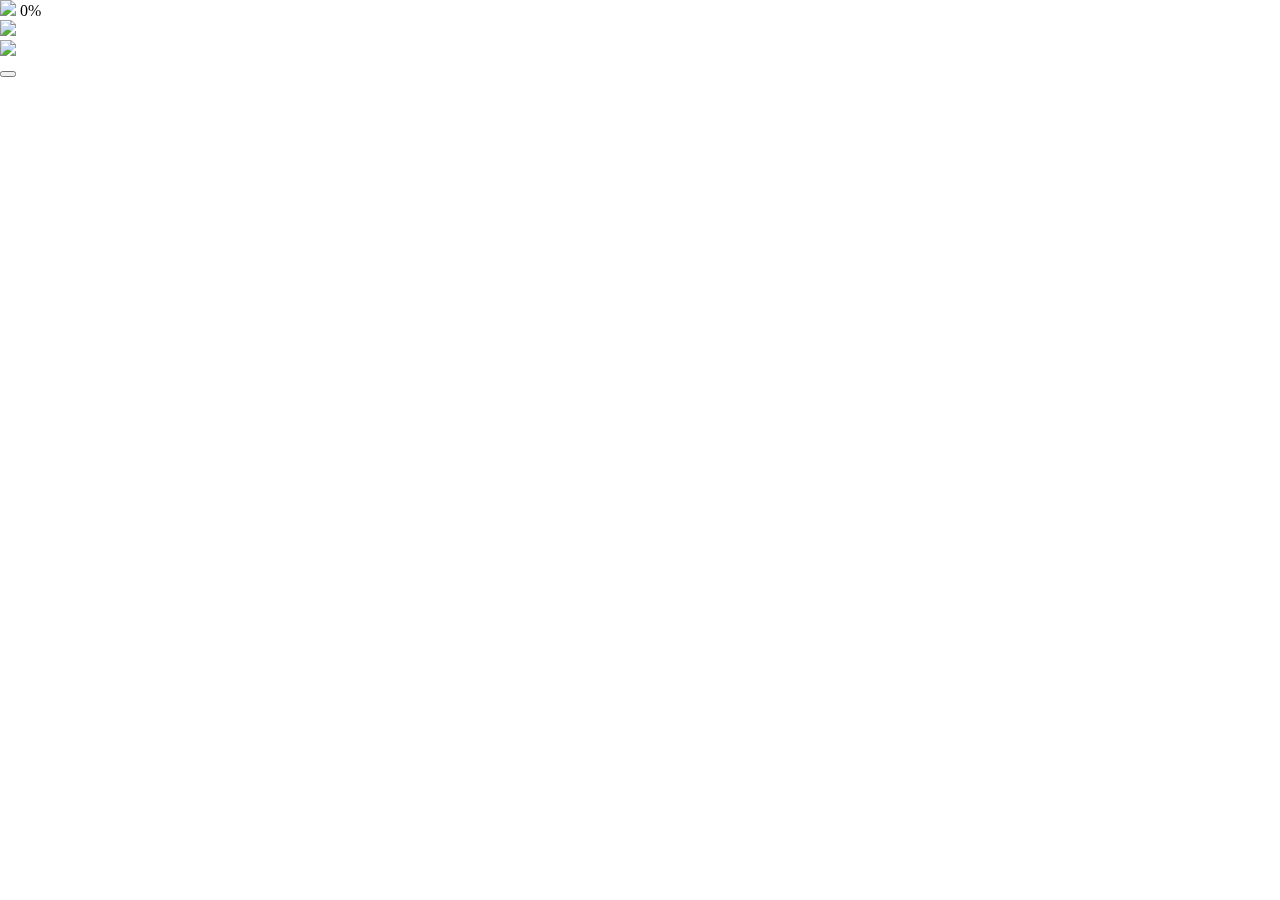
==== index.html @ 491abb5b "Add files via upload" ====
<!DOCTYPE html>
<html><head>
  <meta charset="utf-8">
  <!-- <meta charset="cp-1251">  -->
  <title>Демонстратор</title>
  <link href="shell/css/gwdiframe_style.css" rel="stylesheet" data-version="5" data-exports-type="gwd-iframe">
  <link href="shell/css/gwdpage_style.css" rel="stylesheet" data-version="12" data-exports-type="gwd-page">
  <link href="shell/css/gwdimage_style.css" rel="stylesheet" data-version="13" data-exports-type="gwd-image">
  <link href="shell/css/descrpn-element.css" rel="stylesheet">
  <link href="shell/css/preloader.css" rel="stylesheet">
  <style type="text/css" id="gwd-text-style">p {
    margin: 0px;
}
h1 {
    margin: 0px;
}
h2 {
    margin: 0px;
}
h3 {
    margin: 0px;
}</style>
  <style type="text/css">html,
body {
    width: 100%;
    height: 100%;
    margin: 0px;
}
body {
    background-color: transparent;
    transform: matrix3d(1, 0, 0, 0, 0, 1, 0, 0, 0, 0, 1, 0, 0, 0, 0, 1);
    -webkit-transform: matrix3d(1, 0, 0, 0, 0, 1, 0, 0, 0, 0, 1, 0, 0, 0, 0, 1);
    -moz-transform: matrix3d(1, 0, 0, 0, 0, 1, 0, 0, 0, 0, 1, 0, 0, 0, 0, 1);
    perspective: 1400px;
    -webkit-perspective: 1400px;
    -moz-perspective: 1400px;
    transform-style: preserve-3d;
    -webkit-transform-style: preserve-3d;
    -moz-transform-style: preserve-3d;
}
.gwd-iframe-d0oz {
    position: absolute;
    border: none;
    left: 0px;
    top: 0px;
    width: 100%;
    height: 100%;
}
.gwd-div-xtvf {
    position: absolute;
    left: 0px;
    top: 0px;
    height: 45px;
    width: 323px;
	display:none;
}
.gwd-imagebutton-1yd6 {
    position: absolute;
    left: 5px;
    top: 5px;
    height: 35px;
    width: 184px;
}
.gwd-imagebutton-1fe5 {
    position: absolute;
    top: 5px;
    left: 194px;
    width: 124px;
    height: 35px;
}
</style>

  <script data-source="shell/js/googbase_min.js" data-version="4" data-exports-type="googbase" src="shell/js/googbase_min.js"></script>
  <script data-source="shell/js/gwd_webcomponents_min.js" data-version="6" data-exports-type="gwd_webcomponents" src="shell/js/gwd_webcomponents_min.js"></script>
  <script data-source="shell/js/gwdiframe_min.js" data-version="5" data-exports-type="gwd-iframe" src="shell/js/gwdiframe_min.js"></script>
  <script data-source="shell/js/gwdpage_min.js" data-version="12" data-exports-type="gwd-page" src="shell/js/gwdpage_min.js"></script>
  <script data-source="shell/js/gwdimage_min.js" data-version="13" data-exports-type="gwd-image" src="shell/js/gwdimage_min.js"></script>
  <script data-source="shell/js/gwdimagebutton_min.js" data-version="11" data-exports-type="gwd-imagebutton" src="shell/js/gwdimagebutton_min.js"></script>
  <script data-source="shell/js/preloader.js" src="shell/js/preloader.js"></script>
</head>

<body class="htmlNoPages">
  <gwd-iframe id="mainFrame" source="http://localhost:8668/applications/Mashine/Mashine.html" class="gwd-iframe-d0oz"></gwd-iframe>
  <div class="gwd-div-xtvf" id="div-btn">
	  <gwd-imagebutton id="btn-open-close" scaling="cover" class="gwd-imagebutton-1yd6" up-image="shell/img/open-close-inact.png" over-image="shell/img/open-close-act.png" down-image="shell/img/open-close-inact.png"></gwd-imagebutton>
	  <gwd-imagebutton id="btn-dscrpn" up-image="shell/img/dscn_inakt.png" over-image="shell/img/dscn_akt.png" down-image="shell/img/dscn_inakt.png" scaling="cover" class="gwd-imagebutton-1fe5"></gwd-imagebutton>
  </div>
  
  <!-- Прелоадер  -->
    <div class="gwd-div-7sap" id="preloader-div">
    <img src="shell/img/bg.png" id="bg" class="gwd-img-153g">
    <label id="percantage" class="gwd-label-76dh">0%</label>
    <div class="gwd-div-18rx" id="prorgess-gw">
      <img src="shell/img/bench-gw.png" id="bench-gw" class="gwd-img-1vl1">
      <div class="gwd-div-96n5" id="progress-col">
        <img src="shell/img/bench-col.png" id="bench-col" class="gwd-img-1wna">
      </div>
    </div>
  </div>

  <!-- Модальное Окно  -->
    <div id="overlay">
        <div class="popup">
             <div id='content' class="content"></div>
			<button class="close" title="Закрыть" onclick="document.getElementById('overlay').style.display='none';"></button>
        </div>
    </div>
  
<script type="text/javascript">
	function load_content(i) {
			document.getElementById('overlay').style.display = 'block';
			document.getElementById('content').innerHTML = i;
	}
</script>   

</body></html>
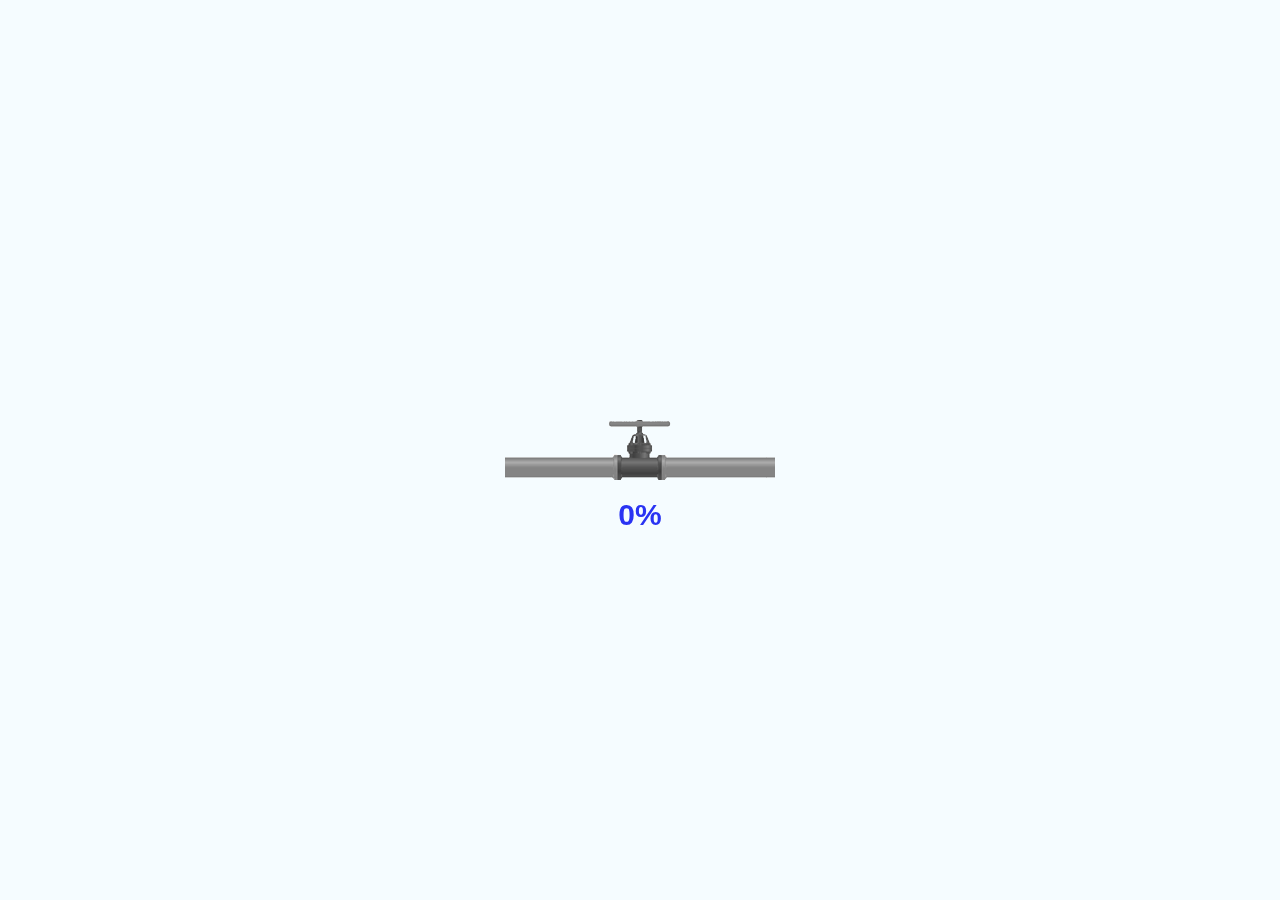
==== commit 5ac0db1b: "Update index.html" ====
--- a/index.html
+++ b/index.html
@@ -8,20 +8,14 @@
   <link href="shell/css/gwdimage_style.css" rel="stylesheet" data-version="13" data-exports-type="gwd-image">
   <link href="shell/css/descrpn-element.css" rel="stylesheet">
   <link href="shell/css/preloader.css" rel="stylesheet">
-  <style type="text/css" id="gwd-text-style">p {
-    margin: 0px;
-}
-h1 {
-    margin: 0px;
-}
-h2 {
-    margin: 0px;
-}
-h3 {
-    margin: 0px;
-}</style>
-  <style type="text/css">html,
-body {
+  <style type="text/css" id="gwd-text-style">
+		p { margin: 0px; }
+		h1 { margin: 0px; }
+		h2 { margin: 0px; }
+		h3 { margin: 0px; }
+	</style>
+  <style type="text/css">
+  html, body {
     width: 100%;
     height: 100%;
     margin: 0px;
@@ -77,10 +71,13 @@
   <script data-source="shell/js/gwdimage_min.js" data-version="13" data-exports-type="gwd-image" src="shell/js/gwdimage_min.js"></script>
   <script data-source="shell/js/gwdimagebutton_min.js" data-version="11" data-exports-type="gwd-imagebutton" src="shell/js/gwdimagebutton_min.js"></script>
   <script data-source="shell/js/preloader.js" src="shell/js/preloader.js"></script>
+  
+  
 </head>
 
 <body class="htmlNoPages">
-  <gwd-iframe id="mainFrame" source="http://localhost:8668/applications/Mashine/Mashine.html" class="gwd-iframe-d0oz"></gwd-iframe>
+	Тест
+  <gwd-iframe id="mainFrame" source="Mashine.html" class="gwd-iframe-d0oz"></gwd-iframe>
   <div class="gwd-div-xtvf" id="div-btn">
 	  <gwd-imagebutton id="btn-open-close" scaling="cover" class="gwd-imagebutton-1yd6" up-image="shell/img/open-close-inact.png" over-image="shell/img/open-close-act.png" down-image="shell/img/open-close-inact.png"></gwd-imagebutton>
 	  <gwd-imagebutton id="btn-dscrpn" up-image="shell/img/dscn_inakt.png" over-image="shell/img/dscn_akt.png" down-image="shell/img/dscn_inakt.png" scaling="cover" class="gwd-imagebutton-1fe5"></gwd-imagebutton>
@@ -98,19 +95,20 @@
     </div>
   </div>
 
-  <!-- Модальное Окно  -->
+  <!-- Модальное Окно -->
     <div id="overlay">
         <div class="popup">
              <div id='content' class="content"></div>
 			<button class="close" title="Закрыть" onclick="document.getElementById('overlay').style.display='none';"></button>
         </div>
     </div>
-  
+   
+  <!-- Скрипты -->
 <script type="text/javascript">
 	function load_content(i) {
 			document.getElementById('overlay').style.display = 'block';
 			document.getElementById('content').innerHTML = i;
 	}
-</script>   
+</script>    
 
 </body></html>
--- a/shell/css/gwdiframe_style.css
+++ b/shell/css/gwdiframe_style.css
@@ -0,0 +1 @@
+gwd-iframe{display:inline-block}gwd-iframe>div.intermediate-element{width:100%;height:100%}gwd-iframe>div.intermediate-element>iframe{display:block;width:100%;height:100%}--- a/shell/css/gwdpage_style.css
+++ b/shell/css/gwdpage_style.css
@@ -0,0 +1 @@
+.gwd-inactive{visibility:hidden}gwd-page{display:block}--- a/shell/css/gwdimage_style.css
+++ b/shell/css/gwdimage_style.css
@@ -0,0 +1 @@
+gwd-image.scaled-proportionally>div.intermediate-element>img{background-repeat:no-repeat;background-position:center}gwd-image{display:inline-block}gwd-image>div.intermediate-element{width:100%;height:100%}gwd-image>div.intermediate-element>img{display:block;width:100%;height:100%}--- a/shell/css/descrpn-element.css
+++ b/shell/css/descrpn-element.css
@@ -0,0 +1,162 @@
+<style type="text/css">
+            * {
+box-sizing: border-box;
+}
+body {
+    background: #00796B;
+    margin: 0;
+    font:14px/1.3 'Roboto',Helvetica,sans-serif;
+} 
+h1,
+h2 {
+    font-weight: 300;
+    margin: 0 0 1rem 0;
+}
+a {
+    text-decoration: none;
+    color: #72dea0;
+}
+a:hover {color: #82eaae}
+header {
+    padding: 7vh 10vw;
+    background: #ffebee;
+}
+header h1 {
+    color: rgba(0,0,0,0.54);
+}
+.info {
+    background: #009688;
+    padding: 3vh 10vw;
+    color: #d9d9d9;
+}
+/* ����������� ���� 
+* ��� �������� �����            
+*/
+/* ������� ���������, ��� ����������*/
+#overlay {
+    position: fixed;
+    top: 0;
+    left: 0;
+    display: none;
+    width: 100%;
+    height: 100%;
+    background: rgba(0, 0, 0, 0.65);
+    z-index: 999;
+    -webkit-animation: fade .6s;
+    -moz-animation: fade .6s;
+    animation: fade .6s;
+    overflow: auto;
+}
+/* ��������� ���� */
+.popup {
+    top: 5%;
+    left: 0;
+    right: 0;       
+    font-size: 14px;
+    margin: auto;
+    width: 95%;
+    min-width: 320px;
+    max-width: 90%;
+    position: absolute;
+    padding: 15px 20px;
+    border: 1px solid #383838;
+    background: #fefefe;
+    z-index: 1000;
+    -webkit-border-radius: 4px;
+    -moz-border-radius: 4px;
+    -ms-border-radius: 4px;
+    border-radius: 4px;
+    font: 14px/18px 'Tahoma', Arial, sans-serif;
+    -webkit-box-shadow: 0 15px 20px rgba(0,0,0,.22),0 19px 60px rgba(0,0,0,.3);
+    -moz-box-shadow: 0 15px 20px rgba(0,0,0,.22),0 19px 60px rgba(0,0,0,.3);
+    -ms-box-shadow: 0 15px 20px rgba(0,0,0,.22),0 19px 60px rgba(0,0,0,.3);
+    box-shadow: 0 15px 20px rgba(0,0,0,.22),0 19px 60px rgba(0,0,0,.3);
+    -webkit-animation: fade .6s;
+    -moz-animation: fade .6s;
+    animation: fade .6s;
+}
+/* ��������� � ��������� ����� */
+.popup h2, .popup h3 {
+    margin: 0 0 1rem 0;
+    font-weight: 200;
+    line-height: 1.3;
+    color: #0a008a;
+    text-shadow: 1px 2px 4px #ddd;
+}
+
+
+
+/* ������ �������� */
+.close {
+    top: 10px;
+    right: 10px;
+    width: 32px;
+    height: 32px;
+    position: absolute;
+    border: none;
+    -webkit-border-radius: 50%;
+    -moz-border-radius: 50%;
+    -ms-border-radius: 50%;
+    -o-border-radius: 50%;
+    border-radius: 50%;
+    background-color: rgba(58, 44, 248, 0.8);
+    -webkit-box-shadow: 0 2px 5px 0 rgba(0, 0, 0, 0.16), 0 2px 10px 0 rgba(0, 0, 0, 0.12);
+    -moz-box-shadow: 0 2px 5px 0 rgba(0, 0, 0, 0.16), 0 2px 10px 0 rgba(0, 0, 0, 0.12);
+    box-shadow: 0 2px 5px 0 rgba(0, 0, 0, 0.16), 0 2px 10px 0 rgba(0, 0, 0, 0.12);
+    cursor: pointer;
+    outline: none;
+
+}
+.close:before {
+    color: rgba(255, 255, 255, 0.9);
+    content: "X";
+    font-family:  Arial, Helvetica, sans-serif;
+    font-size: 14px;
+    font-weight: normal;
+    text-decoration: none;
+    text-shadow: 0 -1px rgba(0, 0, 0, 0.9);
+    -webkit-transition: all 0.5s;
+    -moz-transition: all 0.5s;
+    transition: all 0.5s;
+}
+/* ������ �������� ��� ��������� */
+.close:hover {
+    background-color: rgba(252, 20, 0, 0.8);
+}
+/* ����������� � ��������� ���� */
+.popup img {
+    width: 100%;
+    height: auto;
+    box-shadow: 0 2px 5px 0 rgba(0, 0, 0, 0.16), 0 2px 10px 0 rgba(0, 0, 0, 0.12);
+}
+/* ��������� ����������� */
+.pl-left,
+.pl-right {
+    width: 25%;
+    height: auto;
+}
+/* ��������� ������ */
+.pl-right {
+    float: right;
+    margin: 5px 0 5px 15px;
+}
+/* ��������� ����� */
+.pl-left {
+    float: left;
+    margin: 5px 18px 5px 0;
+}
+/* �������� ��� ��������� ������ � ����������� */
+@-moz-keyframes fade {
+    from { opacity: 0; }
+    to { opacity: 1 }
+}
+@-webkit-keyframes fade {
+    from { opacity: 0; }
+    to { opacity: 1 } 
+}
+@keyframes fade {
+    from { opacity: 0; }
+    to { opacity: 1 }
+}
+
+</style>--- a/shell/css/preloader.css
+++ b/shell/css/preloader.css
@@ -0,0 +1,67 @@
+<style type="text/css">
+
+.gwd-div-7sap {
+    left: 0px;
+    top: 0px;
+    width: 100%;
+    height: 100%;
+    position: relative;
+}
+
+.gwd-img-153g {
+    position: absolute;
+    left: 0px;
+    top: 0px;
+    width: 100%;
+    height: 100%;
+}
+
+.gwd-label-76dh {
+    position: absolute;
+    height: 20px;
+    left: 0px;
+    width: 100%;
+    top: 55%;
+    text-align: center;
+    font-family: Arial;
+    font-weight: bold;
+    font-size: 30px;
+    color: rgb(41, 51, 243);
+}
+
+.gwd-div-18rx {
+    position: absolute;
+    width: 270px;
+    height: 60px;
+    margin: auto;
+    top: 0px;
+    left: 0px;
+    bottom: 0px;
+    right: 0px;
+}
+
+.gwd-img-1vl1 {
+    position: absolute;
+    left: 0%;
+    top: 0%;
+    width: 100%;
+    height: 100%;
+}
+
+.gwd-div-96n5 {
+    position: absolute;
+    left: 0%;
+    top: 0%;
+    height: 100%;
+    overflow: hidden;
+    width: 0%;
+}
+.gwd-img-1wna {
+    position: absolute;
+    left: 0px;
+    top: 0px;
+    width: 270px;
+    height: 60px;
+}
+
+</style>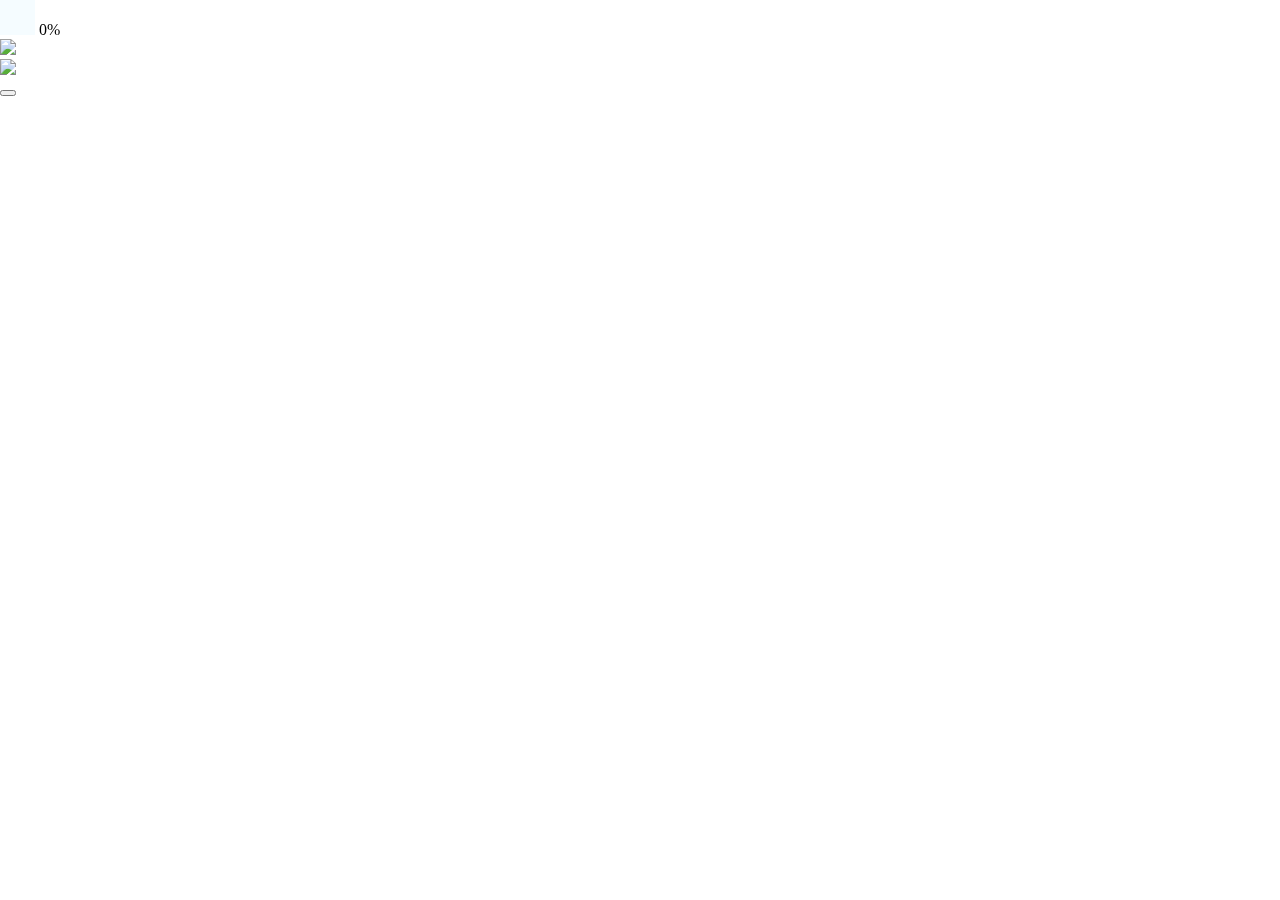
==== commit 7a8dc392: "Add files via upload" ====
--- a/index.html
+++ b/index.html
@@ -1,21 +1,27 @@
 <!DOCTYPE html>
-<html><head>
+<html><head><meta name="GCD" content="YTk3ODQ3ZWZhN2I4NzZmMzBkNTEwYjJl91725c5b9c8eb102a88eb76fa71cf553"/>
   <meta charset="utf-8">
-  <!-- <meta charset="cp-1251">  -->
-  <title>Демонстратор</title>
+  <title>Теплый склад 18х36</title>
+  <meta name="generator" content="Google Web Designer 7.0.0.0923">
   <link href="shell/css/gwdiframe_style.css" rel="stylesheet" data-version="5" data-exports-type="gwd-iframe">
   <link href="shell/css/gwdpage_style.css" rel="stylesheet" data-version="12" data-exports-type="gwd-page">
   <link href="shell/css/gwdimage_style.css" rel="stylesheet" data-version="13" data-exports-type="gwd-image">
   <link href="shell/css/descrpn-element.css" rel="stylesheet">
   <link href="shell/css/preloader.css" rel="stylesheet">
-  <style type="text/css" id="gwd-text-style">
-		p { margin: 0px; }
-		h1 { margin: 0px; }
-		h2 { margin: 0px; }
-		h3 { margin: 0px; }
-	</style>
-  <style type="text/css">
-  html, body {
+  <style type="text/css" id="gwd-text-style">p {
+    margin: 0px;
+}
+h1 {
+    margin: 0px;
+}
+h2 {
+    margin: 0px;
+}
+h3 {
+    margin: 0px;
+}</style>
+  <style type="text/css">html,
+body {
     width: 100%;
     height: 100%;
     margin: 0px;
@@ -44,71 +50,117 @@
     position: absolute;
     left: 0px;
     top: 0px;
-    height: 45px;
-    width: 323px;
-	display:none;
+    width: 134px;
+    height: 173px;
 }
-.gwd-imagebutton-1yd6 {
+.gwd-imagebutton-1bjv {
     position: absolute;
+    width: 124px;
+    height: 37px;
     left: 5px;
     top: 5px;
-    height: 35px;
-    width: 184px;
 }
-.gwd-imagebutton-1fe5 {
+.gwd-imagebutton-xllk {
+    top: 47px;
+}
+.gwd-imagebutton-jiy3 {
+    top: 89px;
+}
+.gwd-imagebutton-fx3h {
+    top: 131px;
+}
+
+.gwd-img-3020-1014 {
     position: absolute;
-    top: 5px;
-    left: 194px;
+    left: 134px;
+    top: 135px;
     width: 124px;
-    height: 35px;
+    height: 97px;
+	display: none;
 }
+
+.gwd-img-5005-9006 {
+    position: absolute;
+    left: 134px;
+    top: 235px;
+    width: 124px;
+    height: 97px;
+	display: none;
+}
+
 </style>
-
   <script data-source="shell/js/googbase_min.js" data-version="4" data-exports-type="googbase" src="shell/js/googbase_min.js"></script>
   <script data-source="shell/js/gwd_webcomponents_min.js" data-version="6" data-exports-type="gwd_webcomponents" src="shell/js/gwd_webcomponents_min.js"></script>
   <script data-source="shell/js/gwdiframe_min.js" data-version="5" data-exports-type="gwd-iframe" src="shell/js/gwdiframe_min.js"></script>
   <script data-source="shell/js/gwdpage_min.js" data-version="12" data-exports-type="gwd-page" src="shell/js/gwdpage_min.js"></script>
   <script data-source="shell/js/gwdimage_min.js" data-version="13" data-exports-type="gwd-image" src="shell/js/gwdimage_min.js"></script>
   <script data-source="shell/js/gwdimagebutton_min.js" data-version="11" data-exports-type="gwd-imagebutton" src="shell/js/gwdimagebutton_min.js"></script>
-  <script data-source="shell/js/preloader.js" src="shell/js/preloader.js"></script>
-  
-  
 </head>
 
 <body class="htmlNoPages">
-	Тест
-  <gwd-iframe id="mainFrame" source="Mashine.html" class="gwd-iframe-d0oz"></gwd-iframe>
+  <gwd-iframe id="main-frame" source="http://localhost:8668/applications/Stock/Stock.html" class="gwd-iframe-d0oz" scrolling="no"></gwd-iframe>
+
   <div class="gwd-div-xtvf" id="div-btn">
-	  <gwd-imagebutton id="btn-open-close" scaling="cover" class="gwd-imagebutton-1yd6" up-image="shell/img/open-close-inact.png" over-image="shell/img/open-close-act.png" down-image="shell/img/open-close-inact.png"></gwd-imagebutton>
-	  <gwd-imagebutton id="btn-dscrpn" up-image="shell/img/dscn_inakt.png" over-image="shell/img/dscn_akt.png" down-image="shell/img/dscn_inakt.png" scaling="cover" class="gwd-imagebutton-1fe5"></gwd-imagebutton>
-  </div>
+    <gwd-imagebutton id="dscn-btn" up-image="shell/img/dscn_inakt.png" over-image="shell/img/dscn_akt.png" down-image="shell/img/dscn_akt.png" scaling="contain" class="gwd-imagebutton-1bjv"></gwd-imagebutton>
+    <gwd-imagebutton id="measurements-btn-1" up-image="shell/img/measurements-inact.png" 
+				over-image="shell/img/measurements-act.png" 
+				down-image="shell/img/measurements-act.png" 
+				scaling="contain" class="gwd-imagebutton-1bjv gwd-imagebutton-xllk"></gwd-imagebutton>
+    <gwd-imagebutton id="measurements-btn-2" up-image="shell/img/measurements-act.png" 
+				over-image="shell/img/measurements-gr.png" 
+				down-image="shell/img/measurements-inact.png" 
+				scaling="contain" class="gwd-imagebutton-1bjv gwd-imagebutton-xllk"></gwd-imagebutton>
+    <gwd-imagebutton id="struct-btn-1" up-image="shell/img/struct-inact.png"
+				over-image="shell/img/struct-act.png"
+				down-image="shell/img/struct-act.png" 
+				scaling="contain" class="gwd-imagebutton-1bjv gwd-imagebutton-xllk gwd-imagebutton-jiy3"></gwd-imagebutton>
+    <gwd-imagebutton id="struct-btn-2" up-image="shell/img/struct-act.png"
+				over-image="shell/img/struct-gr.png"
+				down-image="shell/img/struct-inact.png" 
+				scaling="contain" class="gwd-imagebutton-1bjv gwd-imagebutton-xllk gwd-imagebutton-jiy3"></gwd-imagebutton>
+    <gwd-imagebutton id="color-btn-1" up-image="shell/img/color-inact.png" 
+				over-image="shell/img/color-act.png" 
+				down-image="shell/img/color-act.png" 
+				scaling="contain" class="gwd-imagebutton-1bjv gwd-imagebutton-xllk gwd-imagebutton-fx3h"></gwd-imagebutton>
+    <gwd-imagebutton id="color-btn-2" up-image="shell/img/color-act.png" 
+				over-image="shell/img/color-inact.png" 
+				down-image="shell/img/color-inact.png" 
+				scaling="contain" class="gwd-imagebutton-1bjv gwd-imagebutton-xllk gwd-imagebutton-fx3h"></gwd-imagebutton>
+
+	<a href="#"><img src="shell/img/3020-1014.png" id="3020-1014-col-btn" class="gwd-img-3020-1014"></a>
+	<a href="#"><img src="shell/img/5005-9006.png" id="5005-9006-col-btn" class="gwd-img-5005-9006"></a>
+
+
+
+	</div>
   
-  <!-- Прелоадер  -->
-    <div class="gwd-div-7sap" id="preloader-div">
-    <img src="shell/img/bg.png" id="bg" class="gwd-img-153g">
-    <label id="percantage" class="gwd-label-76dh">0%</label>
-    <div class="gwd-div-18rx" id="prorgess-gw">
-      <img src="shell/img/bench-gw.png" id="bench-gw" class="gwd-img-1vl1">
-      <div class="gwd-div-96n5" id="progress-col">
-        <img src="shell/img/bench-col.png" id="bench-col" class="gwd-img-1wna">
-      </div>
+    <!-- Прелоадер  -->
+    <div class="css-preloader-div" id="preloader-div">
+		<img src="shell/img/bg.png" id="bg" class="css-bg-preloader">
+		<label id="percantage" class="css-percantage-preloader">0%</label>
+		<div class="css-div-prorgess-gw" id="prorgess-gw">
+		  <img src="shell/img/preloader-gw.png" id="preloader-gw" class="css-img-preloader-gw">
+		  <div class="css-div-prorgess-col" id="progress-col">
+			<img src="shell/img/preloader-col.png" id="preloader-col" class="css-img-preloader-col">
+		  </div>
+		</div>
     </div>
-  </div>
 
-  <!-- Модальное Окно -->
+	  <!-- Модальное Окно  -->
     <div id="overlay">
         <div class="popup">
              <div id='content' class="content"></div>
 			<button class="close" title="Закрыть" onclick="document.getElementById('overlay').style.display='none';"></button>
         </div>
     </div>
-   
-  <!-- Скрипты -->
-<script type="text/javascript">
-	function load_content(i) {
-			document.getElementById('overlay').style.display = 'block';
-			document.getElementById('content').innerHTML = i;
-	}
-</script>    
+
+	<script type="text/javascript">
+		function load_content(i) {
+				document.getElementById('overlay').style.display = 'block';
+				document.getElementById('content').innerHTML = i;
+		}
+	</script>   
+
+
 
 </body></html>
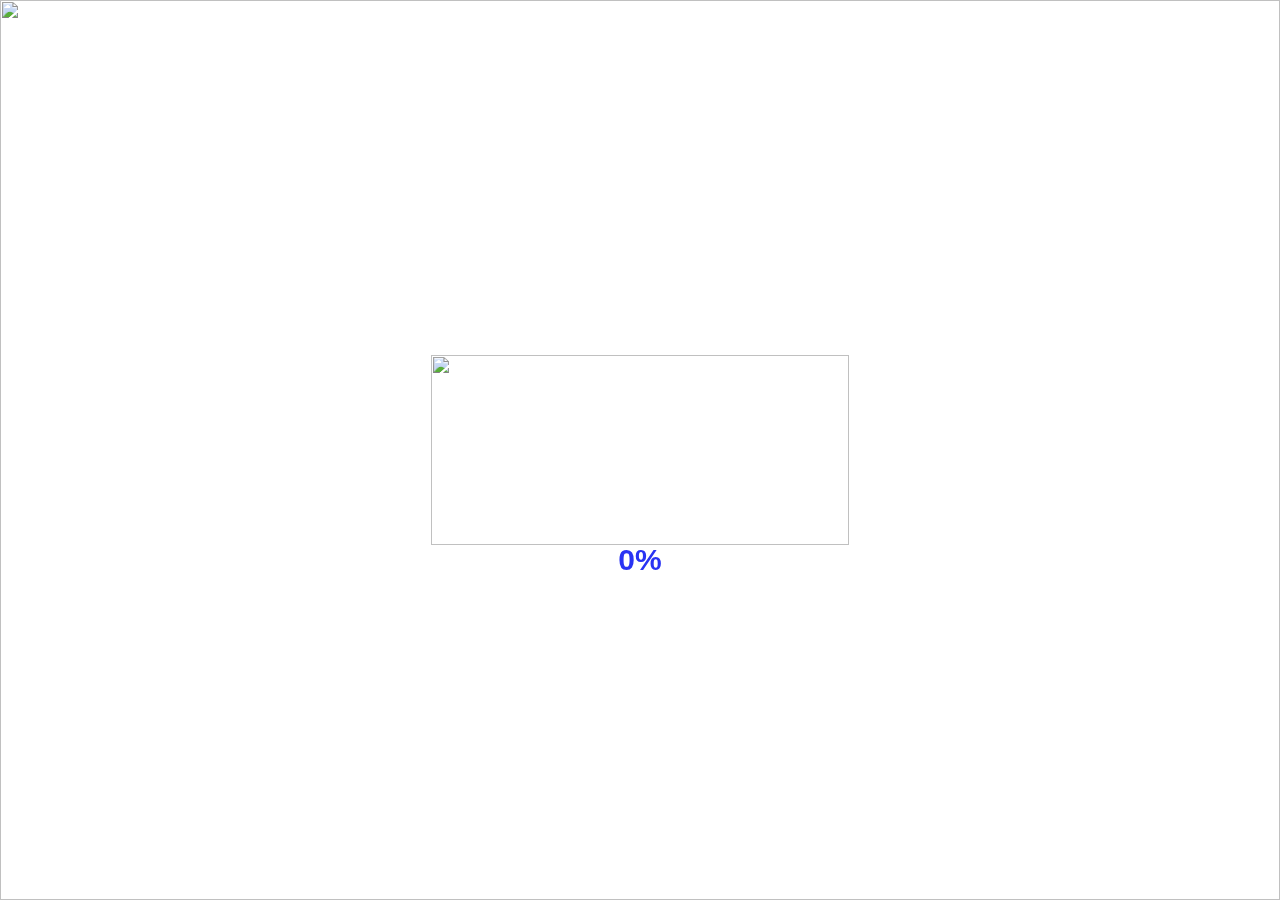
==== commit eb87bd10: "Update index.html" ====
--- a/index.html
+++ b/index.html
@@ -98,7 +98,7 @@
 </head>
 
 <body class="htmlNoPages">
-  <gwd-iframe id="main-frame" source="http://localhost:8668/applications/Stock/Stock.html" class="gwd-iframe-d0oz" scrolling="no"></gwd-iframe>
+  <gwd-iframe id="main-frame" source="Stock.html" class="gwd-iframe-d0oz" scrolling="no"></gwd-iframe>
 
   <div class="gwd-div-xtvf" id="div-btn">
     <gwd-imagebutton id="dscn-btn" up-image="shell/img/dscn_inakt.png" over-image="shell/img/dscn_akt.png" down-image="shell/img/dscn_akt.png" scaling="contain" class="gwd-imagebutton-1bjv"></gwd-imagebutton>
--- a/shell/css/gwdiframe_style.css
+++ b/shell/css/gwdiframe_style.css
@@ -0,0 +1 @@
+gwd-iframe{display:inline-block}gwd-iframe>div.intermediate-element{width:100%;height:100%}gwd-iframe>div.intermediate-element>iframe{display:block;width:100%;height:100%}--- a/shell/css/descrpn-element.css
+++ b/shell/css/descrpn-element.css
@@ -0,0 +1,162 @@
+<style type="text/css">
+            * {
+box-sizing: border-box;
+}
+body {
+    background: #00796B;
+    margin: 0;
+    font:14px/1.3 'Roboto',Helvetica,sans-serif;
+} 
+h1,
+h2 {
+    font-weight: 300;
+    margin: 0 0 1rem 0;
+}
+a {
+    text-decoration: none;
+    color: #72dea0;
+}
+a:hover {color: #82eaae}
+header {
+    padding: 7vh 10vw;
+    background: #ffebee;
+}
+header h1 {
+    color: rgba(0,0,0,0.54);
+}
+.info {
+    background: #009688;
+    padding: 3vh 10vw;
+    color: #d9d9d9;
+}
+/* ����������� ���� 
+* ��� �������� �����            
+*/
+/* ������� ���������, ��� ����������*/
+#overlay {
+    position: fixed;
+    top: 0;
+    left: 0;
+    display: none;
+    width: 100%;
+    height: 100%;
+    background: rgba(0, 0, 0, 0.65);
+    z-index: 999;
+    -webkit-animation: fade .6s;
+    -moz-animation: fade .6s;
+    animation: fade .6s;
+    overflow: auto;
+}
+/* ��������� ���� */
+.popup {
+    top: 5%;
+    left: 0;
+    right: 0;       
+    font-size: 14px;
+    margin: auto;
+    width: 95%;
+    min-width: 320px;
+    max-width: 90%;
+    position: absolute;
+    padding: 15px 20px;
+    border: 1px solid #383838;
+    background: #fefefe;
+    z-index: 1000;
+    -webkit-border-radius: 4px;
+    -moz-border-radius: 4px;
+    -ms-border-radius: 4px;
+    border-radius: 4px;
+    font: 14px/18px 'Tahoma', Arial, sans-serif;
+    -webkit-box-shadow: 0 15px 20px rgba(0,0,0,.22),0 19px 60px rgba(0,0,0,.3);
+    -moz-box-shadow: 0 15px 20px rgba(0,0,0,.22),0 19px 60px rgba(0,0,0,.3);
+    -ms-box-shadow: 0 15px 20px rgba(0,0,0,.22),0 19px 60px rgba(0,0,0,.3);
+    box-shadow: 0 15px 20px rgba(0,0,0,.22),0 19px 60px rgba(0,0,0,.3);
+    -webkit-animation: fade .6s;
+    -moz-animation: fade .6s;
+    animation: fade .6s;
+}
+/* ��������� � ��������� ����� */
+.popup h2, .popup h3 {
+    margin: 0 0 1rem 0;
+    font-weight: 200;
+    line-height: 1.3;
+    color: #0a008a;
+    text-shadow: 1px 2px 4px #ddd;
+}
+
+
+
+/* ������ �������� */
+.close {
+    top: 10px;
+    right: 10px;
+    width: 32px;
+    height: 32px;
+    position: absolute;
+    border: none;
+    -webkit-border-radius: 50%;
+    -moz-border-radius: 50%;
+    -ms-border-radius: 50%;
+    -o-border-radius: 50%;
+    border-radius: 50%;
+    background-color: rgba(58, 44, 248, 0.8);
+    -webkit-box-shadow: 0 2px 5px 0 rgba(0, 0, 0, 0.16), 0 2px 10px 0 rgba(0, 0, 0, 0.12);
+    -moz-box-shadow: 0 2px 5px 0 rgba(0, 0, 0, 0.16), 0 2px 10px 0 rgba(0, 0, 0, 0.12);
+    box-shadow: 0 2px 5px 0 rgba(0, 0, 0, 0.16), 0 2px 10px 0 rgba(0, 0, 0, 0.12);
+    cursor: pointer;
+    outline: none;
+
+}
+.close:before {
+    color: rgba(255, 255, 255, 0.9);
+    content: "X";
+    font-family:  Arial, Helvetica, sans-serif;
+    font-size: 14px;
+    font-weight: normal;
+    text-decoration: none;
+    text-shadow: 0 -1px rgba(0, 0, 0, 0.9);
+    -webkit-transition: all 0.5s;
+    -moz-transition: all 0.5s;
+    transition: all 0.5s;
+}
+/* ������ �������� ��� ��������� */
+.close:hover {
+    background-color: rgba(252, 20, 0, 0.8);
+}
+/* ����������� � ��������� ���� */
+.popup img {
+    width: 100%;
+    height: auto;
+    box-shadow: 0 2px 5px 0 rgba(0, 0, 0, 0.16), 0 2px 10px 0 rgba(0, 0, 0, 0.12);
+}
+/* ��������� ����������� */
+.pl-left,
+.pl-right {
+    width: 25%;
+    height: auto;
+}
+/* ��������� ������ */
+.pl-right {
+    float: right;
+    margin: 5px 0 5px 15px;
+}
+/* ��������� ����� */
+.pl-left {
+    float: left;
+    margin: 5px 18px 5px 0;
+}
+/* �������� ��� ��������� ������ � ����������� */
+@-moz-keyframes fade {
+    from { opacity: 0; }
+    to { opacity: 1 }
+}
+@-webkit-keyframes fade {
+    from { opacity: 0; }
+    to { opacity: 1 } 
+}
+@keyframes fade {
+    from { opacity: 0; }
+    to { opacity: 1 }
+}
+
+</style>--- a/shell/css/preloader.css
+++ b/shell/css/preloader.css
@@ -0,0 +1,67 @@
+<style type="text/css">
+
+.css-preloader-div {
+    left: 0px;
+    top: 0px;
+    width: 100%;
+    height: 100%;
+    position: relative;
+}
+
+.css-bg-preloader {
+    position: absolute;
+    left: 0px;
+    top: 0px;
+    width: 100%;
+    height: 100%;
+}
+
+.css-percantage-preloader {
+    position: absolute;
+    height: 20px;
+    left: 0px;
+    width: 100%;
+    top: 60%;
+    text-align: center;
+    font-family: Arial;
+    font-weight: bold;
+    font-size: 30px;
+    color: rgb(41, 51, 243);
+}
+
+.css-div-prorgess-gw{
+    position: absolute;
+    width: 418px;
+    height: 190px;
+    margin: auto;
+    top: 0px;
+    left: 0px;
+    bottom: 0px;
+    right: 0px;
+}
+
+.css-img-preloader-gw {
+    position: absolute;
+    left: 0%;
+    top: 0%;
+    width: 100%;
+    height: 100%;
+}
+
+.css-div-prorgess-col {
+    position: absolute;
+    left: 0%;
+    top: 0%;
+    height: 100%;
+    overflow: hidden;
+    width: 0%;
+}
+.css-img-preloader-col {
+    position: absolute;
+    left: 0px;
+    top: 0px;
+    width: 418px;
+    height: 190px;
+}
+
+</style>